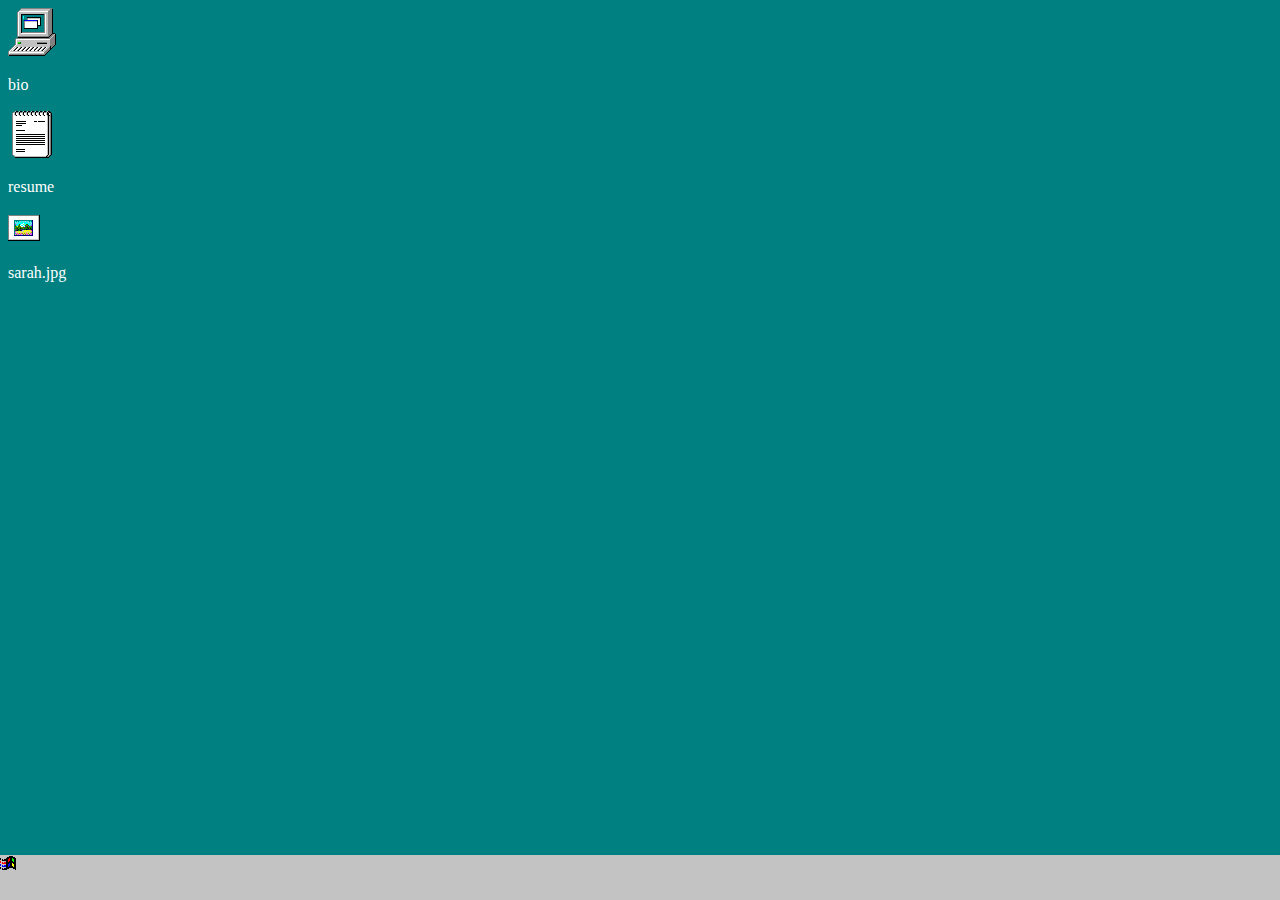
==== bio.html @ d106ae9b "added basic styling; added resume content + pic" ====
<!DOCTYPE html>
<html>
    <head>
        <link rel="stylesheet" href="style.css">
    </head>
    <body>
        <!-- navigation side bar with "apps" as buttons -->
        <div id="nav-bar">
            <a href="bio.html" id="bio">bio</a>
            <p class="image-text">bio</p>
            <a href="resume.html" id="resume">resume</a>
            <p class="image-text">resume</p>
            <a href="resume.html" id="pic">pic</a>
            <p class="image-text">sarah.jpg</p>
        </div>
    </body>
    <footer>
        <div id="start-menu">
            <a href="index.html" id="start">start</a>
            <!-- <p>footer text placeholder</p> -->
        </div>
    </footer>
</html>
---- style.css ----
* {
    font-family: px sans nouveaux;
}

body {
    background-color: #008080;
}

footer {
    background-color: #c3c3c3;
    position: fixed;
    height: 5%;
    bottom: 0;
    width: 100%;
    left: 0px;
    right: 0px;
}

#bio {
    content: url(images/computer_explorer.png);
}

#resume {
    content: url(images/notepad_file.png);
}

#pic {
    content: url(images/pic_file.png);
}

#research-group {
    content: url(images/internet_explorer.png);
}

#start {
    content: url(images/windows_start.png);
}

.image-text {
    color: white;
}

#sar-pic {
    width: 50%;
    border: 20px solid white;
    display: block;
    margin-left: auto;
    margin-right: auto;
    width: 50%;
 }

 .bold {
    font-weight: bold;
 }

 #resume-content {
    background-color: white;
 }
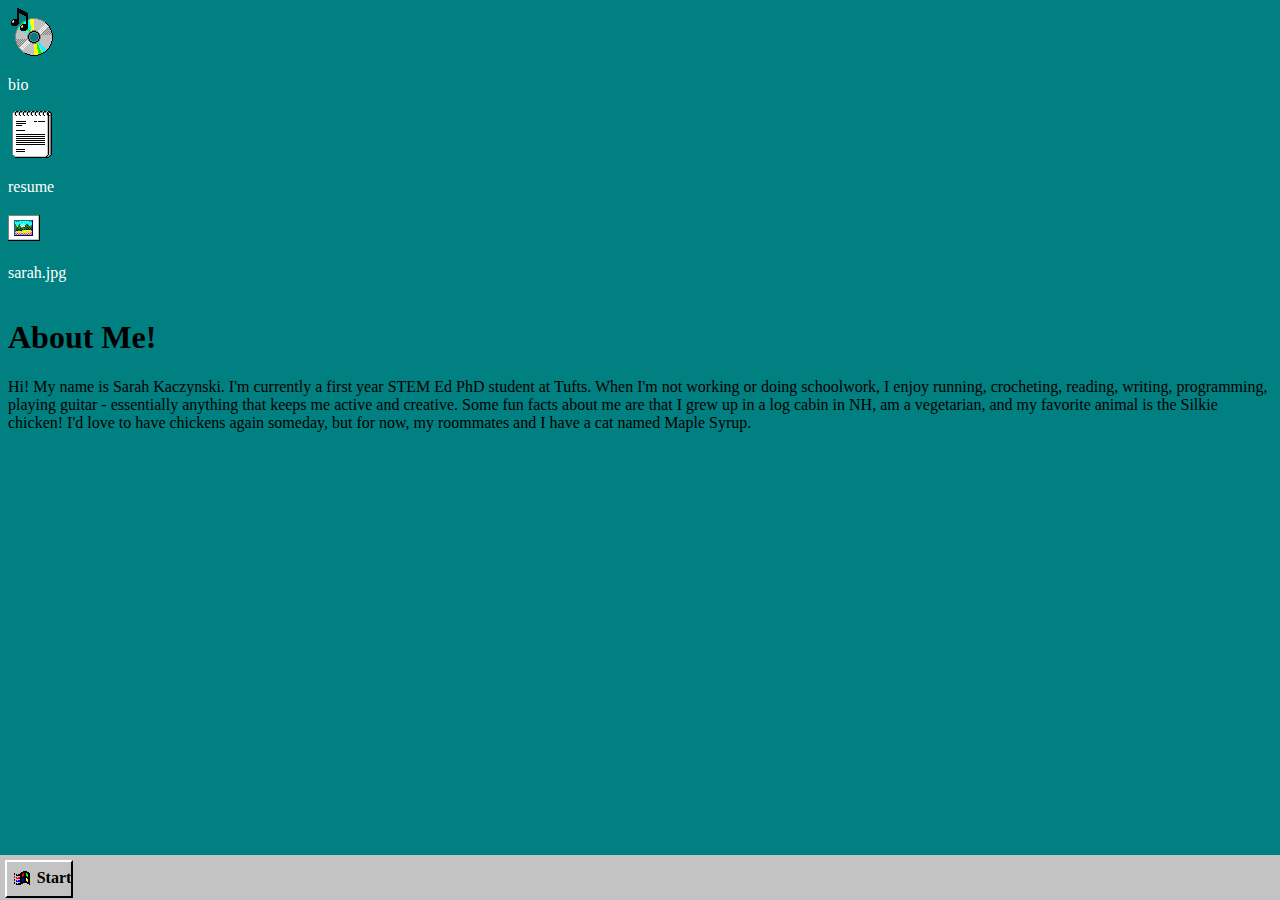
==== commit ee9d1b26: "started image window styling" ====
--- a/bio.html
+++ b/bio.html
@@ -13,11 +13,20 @@
             <a href="resume.html" id="pic">pic</a>
             <p class="image-text">sarah.jpg</p>
         </div>
+        <div id="bio-content">
+            <h1>About Me!</h1>
+            <p>Hi! My name is Sarah Kaczynski. I'm currently a first year STEM Ed PhD student at Tufts. When I'm not working or 
+                doing schoolwork, I enjoy running, crocheting, reading, writing, programming, playing guitar - essentially 
+                anything that keeps me active and creative. Some fun facts about me are that I grew up in a log cabin in NH, am 
+                a vegetarian, and my favorite animal is the Silkie chicken! I'd love to have chickens again someday, but for now, 
+                my roommates and I have a cat named Maple Syrup.
+            </p>
+        </div>
     </body>
     <footer>
         <div id="start-menu">
             <a href="index.html" id="start">start</a>
-            <!-- <p>footer text placeholder</p> -->
+            <p id="start-text">Start</p>
         </div>
     </footer>
 </html>--- a/style.css
+++ b/style.css
@@ -1,5 +1,6 @@
 * {
     font-family: px sans nouveaux;
+    overflow: hidden;
 }
 
 body {
@@ -17,7 +18,7 @@
 }
 
 #bio {
-    content: url(images/computer_explorer.png);
+    content: url(images/cd-file.png);
 }
 
 #resume {
@@ -32,12 +33,25 @@
     content: url(images/internet_explorer.png);
 }
 
-#start {
-    content: url(images/windows_start.png);
+.image-text {
+    color: white;
 }
 
-.image-text {
-    color: white;
+#pic-container {
+    background-color: #c3c3c3;
+    border-style: solid;
+    border-color: white black black white;
+    border-width: 2px;
+    margin-left: 30%;
+    width: 60%;
+}
+
+#pic-view {
+    background-color: white;
+    border-style: solid;
+    border-color: black white white black;
+    border-width: 2px;
+    width: 80%;
 }
 
 #sar-pic {
@@ -57,3 +71,35 @@
     background-color: white;
  }
 
+ #start-menu {
+    margin-top: 5px;
+    margin-bottom: 5px;
+    margin-left: 5px;
+    border-style: solid;
+    border-color: white black black white;
+    border-width: 2px;
+    width: 5%;
+    height: 75%;
+ }
+
+ #start {
+    content: url(images/windows_start.png);
+    position: absolute;
+    top: 50%;
+    bottom: 50%;
+    -ms-transform: translate(-50%, -50%);
+    transform: translate(-50%, -50%);
+    margin-left: 15px;
+}
+
+ #start-text {
+    color: black;
+    font-weight: bold;
+    margin-left: 47px;
+    position: absolute;
+    -ms-transform: translate(-50%, -50%);
+    transform: translate(-50%, -50%);
+ }
+
+
+
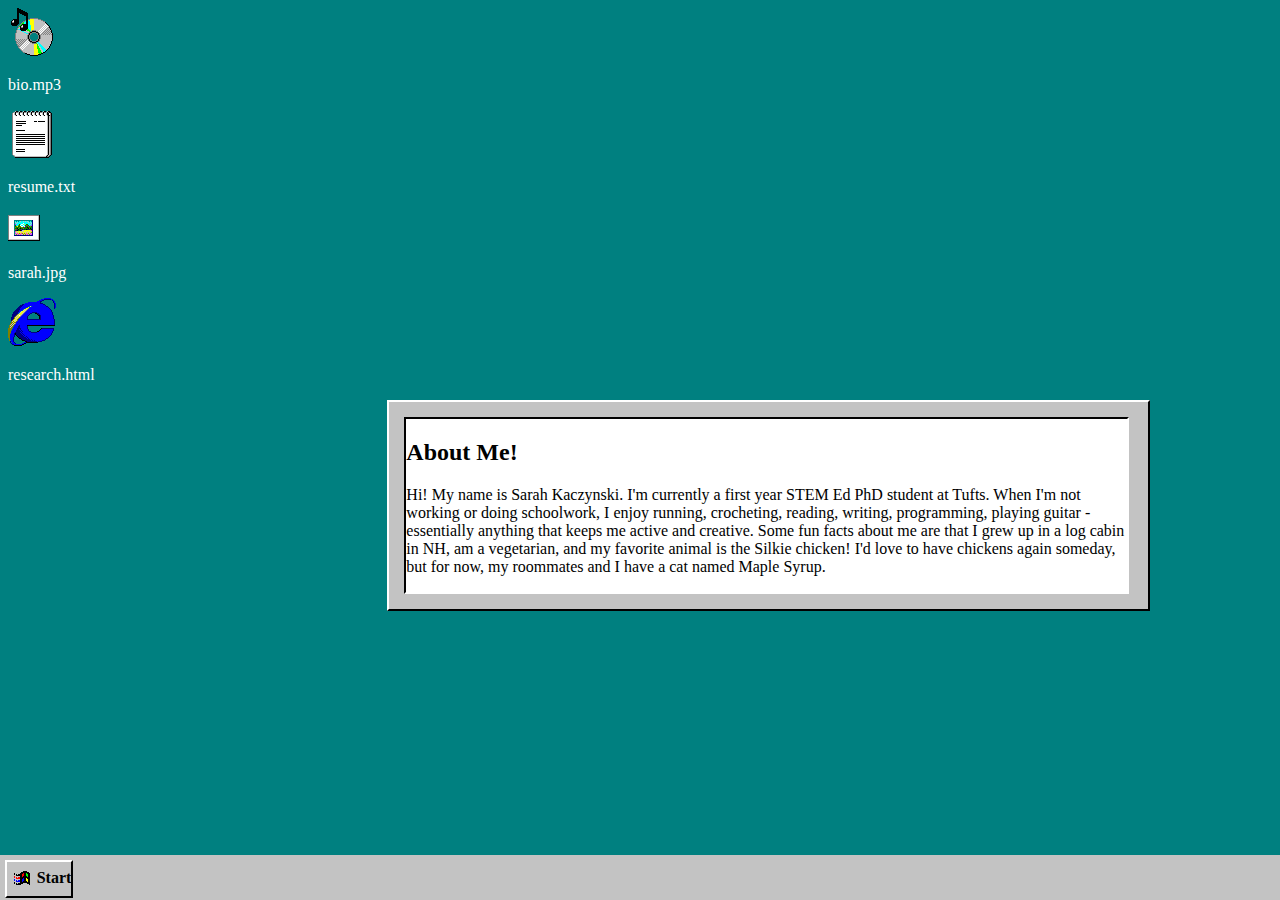
==== commit e49d0531: "html & css pass validation" ====
--- a/bio.html
+++ b/bio.html
@@ -1,32 +1,38 @@
 <!DOCTYPE html>
 <html>
     <head>
+        <meta charset="UTF-8">
         <link rel="stylesheet" href="style.css">
+        <title>bio.mp3</title>
     </head>
     <body>
         <!-- navigation side bar with "apps" as buttons -->
         <div id="nav-bar">
             <a href="bio.html" id="bio">bio</a>
-            <p class="image-text">bio</p>
+            <p class="image-text">bio.mp3</p>
             <a href="resume.html" id="resume">resume</a>
-            <p class="image-text">resume</p>
-            <a href="resume.html" id="pic">pic</a>
+            <p class="image-text">resume.txt</p>
+            <a href="pic.html" id="pic">pic</a>
             <p class="image-text">sarah.jpg</p>
+            <a href="https://sites.tufts.edu/koretskygroup/" target="_blank" id="research-group">research group</a>
+            <p class="image-text">research.html</p>
         </div>
-        <div id="bio-content">
-            <h1>About Me!</h1>
-            <p>Hi! My name is Sarah Kaczynski. I'm currently a first year STEM Ed PhD student at Tufts. When I'm not working or 
-                doing schoolwork, I enjoy running, crocheting, reading, writing, programming, playing guitar - essentially 
-                anything that keeps me active and creative. Some fun facts about me are that I grew up in a log cabin in NH, am 
-                a vegetarian, and my favorite animal is the Silkie chicken! I'd love to have chickens again someday, but for now, 
-                my roommates and I have a cat named Maple Syrup.
-            </p>
+        <div class="container">
+            <div class="content">
+                <h2>About Me!</h2>
+                <p>Hi! My name is Sarah Kaczynski. I'm currently a first year STEM Ed PhD student at Tufts. When I'm not working or 
+                    doing schoolwork, I enjoy running, crocheting, reading, writing, programming, playing guitar - essentially 
+                    anything that keeps me active and creative. Some fun facts about me are that I grew up in a log cabin in NH, am 
+                    a vegetarian, and my favorite animal is the Silkie chicken! I'd love to have chickens again someday, but for now, 
+                    my roommates and I have a cat named Maple Syrup.
+                </p>
+            </div>
         </div>
+        <footer>
+            <div id="start-menu">
+                <a href="index.html" id="start">start</a>
+                <p id="start-text">Start</p>
+            </div>
+        </footer>
     </body>
-    <footer>
-        <div id="start-menu">
-            <a href="index.html" id="start">start</a>
-            <p id="start-text">Start</p>
-        </div>
-    </footer>
 </html>--- a/style.css
+++ b/style.css
@@ -1,6 +1,6 @@
 * {
     font-family: px sans nouveaux;
-    overflow: hidden;
+    /**overflow: hidden;**/
 }
 
 body {
@@ -37,21 +37,13 @@
     color: white;
 }
 
-#pic-container {
+.container {
     background-color: #c3c3c3;
     border-style: solid;
     border-color: white black black white;
     border-width: 2px;
     margin-left: 30%;
     width: 60%;
-}
-
-#pic-view {
-    background-color: white;
-    border-style: solid;
-    border-color: black white white black;
-    border-width: 2px;
-    width: 80%;
 }
 
 #sar-pic {
@@ -63,11 +55,27 @@
     width: 50%;
  }
 
+ .content {
+    background-color: white;
+    border-style: solid;
+    border-color: black white white black;
+    border-width: 2px;
+    width: 95%;
+    margin-left: 2%;
+    margin-right: 2%;
+    margin-top: 2%;
+    margin-bottom: 2%;
+ }
+
  .bold {
     font-weight: bold;
  }
 
  #resume-content {
+    background-color: white;
+ }
+
+ #bio-content {
     background-color: white;
  }
 
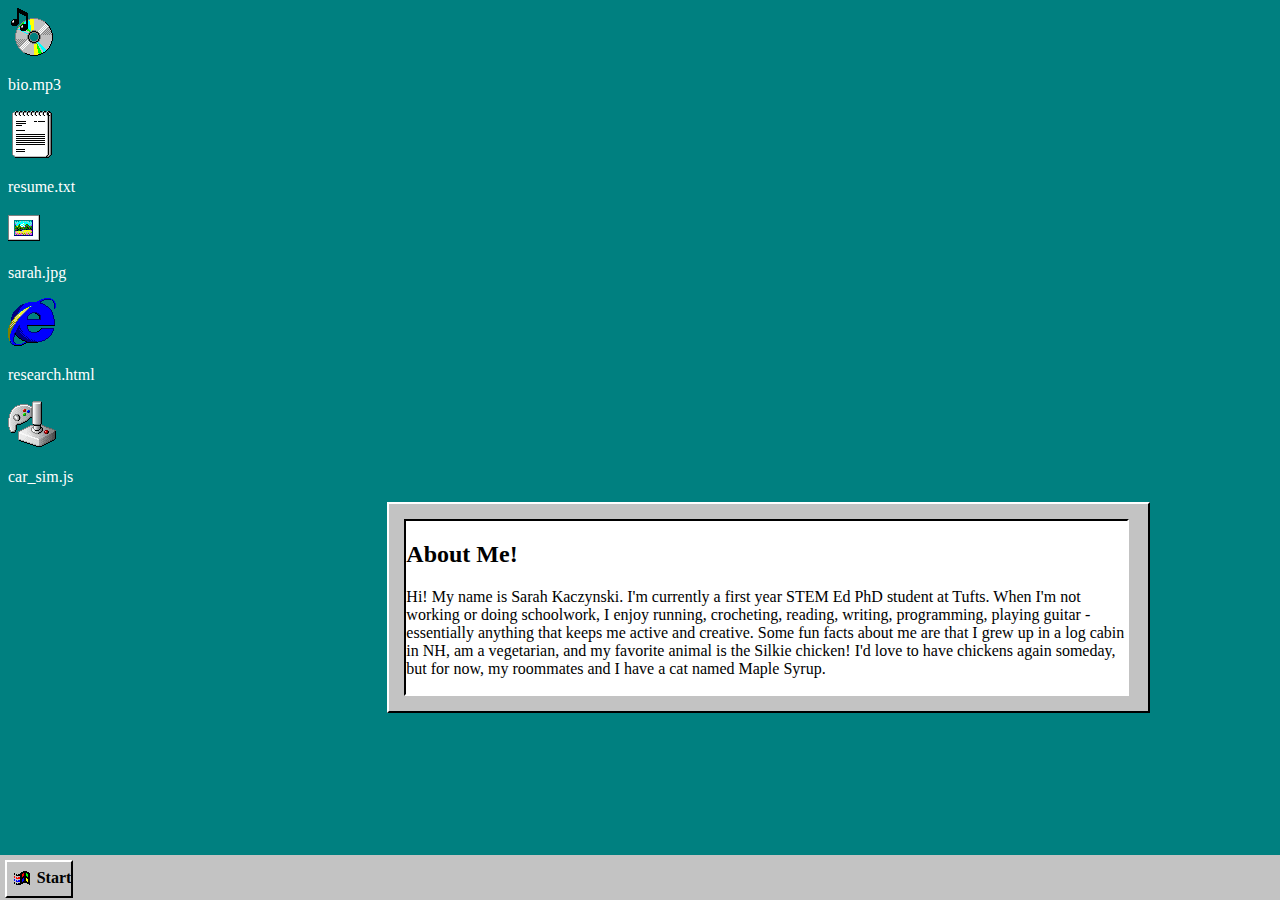
==== commit c90cff0f: "added car sim" ====
--- a/bio.html
+++ b/bio.html
@@ -16,6 +16,8 @@
             <p class="image-text">sarah.jpg</p>
             <a href="https://sites.tufts.edu/koretskygroup/" target="_blank" id="research-group">research group</a>
             <p class="image-text">research.html</p>
+            <a href="car_sim.html" id="car-sim">car sim</a>
+            <p class="image-text">car_sim.js</p>
         </div>
         <div class="container">
             <div class="content">
--- a/style.css
+++ b/style.css
@@ -31,6 +31,10 @@
 
 #research-group {
     content: url(images/internet_explorer.png);
+}
+
+#car-sim {
+    content: url(images/joystick-5.png);
 }
 
 .image-text {
@@ -109,5 +113,24 @@
     transform: translate(-50%, -50%);
  }
 
+h1 {
+    text-align: center;
+}
+#myContainer {
+    width: 400px;
+    height: 400px;
+    position: relative;
+    border: solid 2px black;
+    background: white;
+    display: block;
+    margin: 0 auto;
+}
+  #myAnimation {
+    width: 50px;
+    height: 50px;
+    position: absolute;
+    background-color: red;
+}
 
 
+
